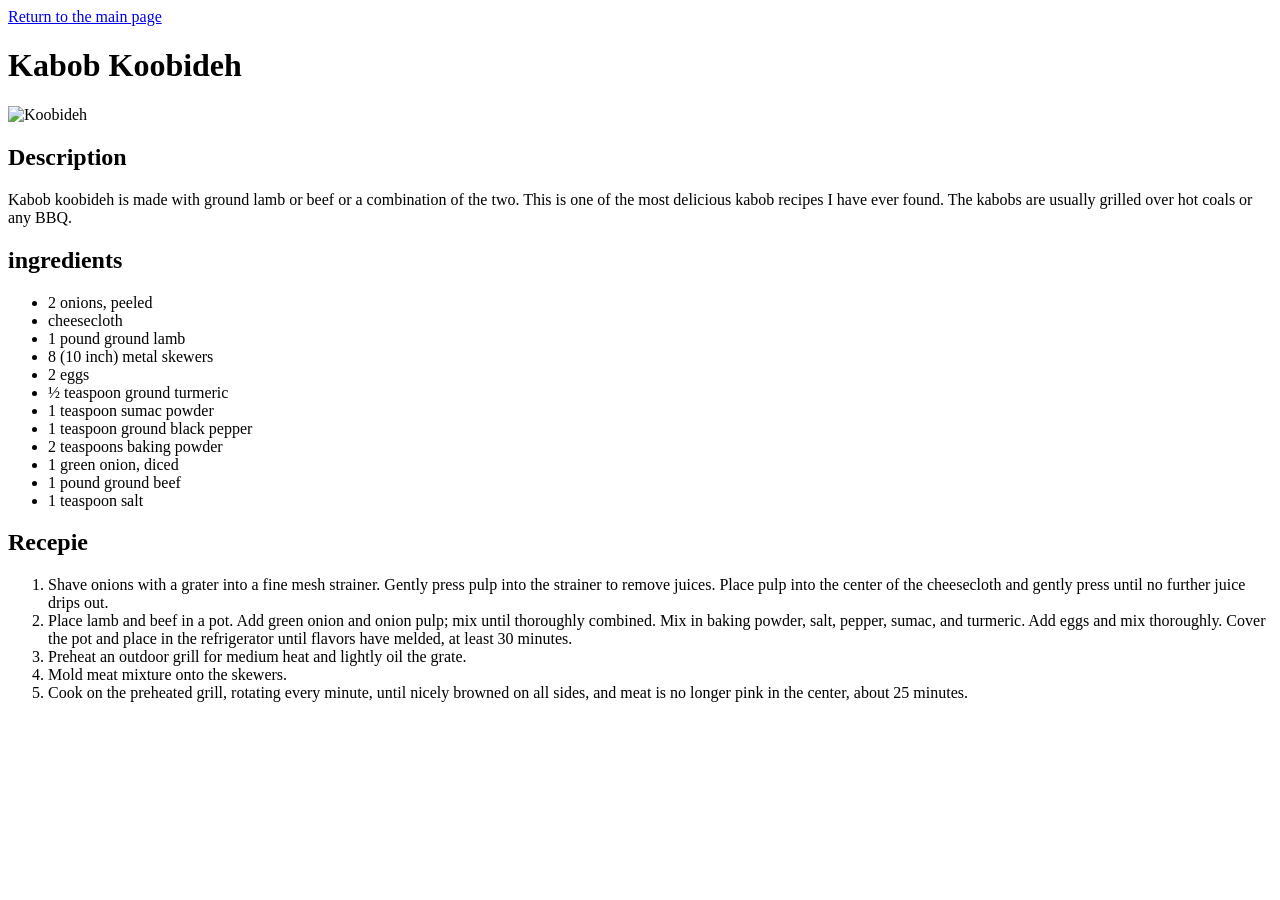
==== recepies/Koobideh.html @ b63e9768 "add index.html,GhormehSabzi.html,/Koobideh.html,lasagna.html and edit README.md" ====
<!DOCTYPE html>
<html lang="en">
<head>
    <meta charset="UTF-8">
    <meta name="viewport" content="width=device-width, initial-scale=1.0">
    <title>Kabob Koobideh Recepie</title>
</head>
<body>
    <a href="../index.html">Return to the main page</a>
    <h1>Kabob Koobideh</h1>
    <img src="https://www.allrecipes.com/thmb/6U93P2LI9P_nmDRTrVZFpw4IzDk=/750x0/filters:no_upscale():max_bytes(150000):strip_icc():format(webp)/279047kabob-koobideh-persian-ground-meat-kabobsDanToomey4x3-4768ea97cf1549d68bfdde39b416a1fa.jpg" alt="Koobideh">
    <h2>Description</h2>
    <p>Kabob koobideh is made with ground lamb or beef or a combination of the two. This is one of the most delicious kabob recipes I have ever found. The kabobs are usually grilled over hot coals or any BBQ.</p>
    <h2>ingredients</h2>
    <ul>
        <li>2 onions, peeled</li>
        <li>cheesecloth</li>
        <li>1 pound ground lamb</li>
        <li>8 (10 inch) metal skewers</li>
        <li>2 eggs</li>
        <li>½ teaspoon ground turmeric</li>
        <li>1 teaspoon sumac powder</li>
        <li>1 teaspoon ground black pepper</li>
        <li>2 teaspoons baking powder</li>
        <li>1 green onion, diced</li>
        <li>1 pound ground beef</li>
        <li>1 teaspoon salt</li>
    </ul>
    <h2>Recepie</h2>
    <ol>
        <li>Shave onions with a grater into a fine mesh strainer. Gently press pulp into the strainer to remove juices. Place pulp into the center of the cheesecloth and gently press until no further juice drips out.</li>
        <li>Place lamb and beef in a pot. Add green onion and onion pulp; mix until thoroughly combined. Mix in baking powder, salt, pepper, sumac, and turmeric. Add eggs and mix thoroughly. Cover the pot and place in the refrigerator until flavors have melded, at least 30 minutes.</li>
        <li>Preheat an outdoor grill for medium heat and lightly oil the grate.</li>
        <li>Mold meat mixture onto the skewers.</li>
        <li>Cook on the preheated grill, rotating every minute, until nicely browned on all sides, and meat is no longer pink in the center, about 25 minutes.</li>
    </ol>
</body>
</html>
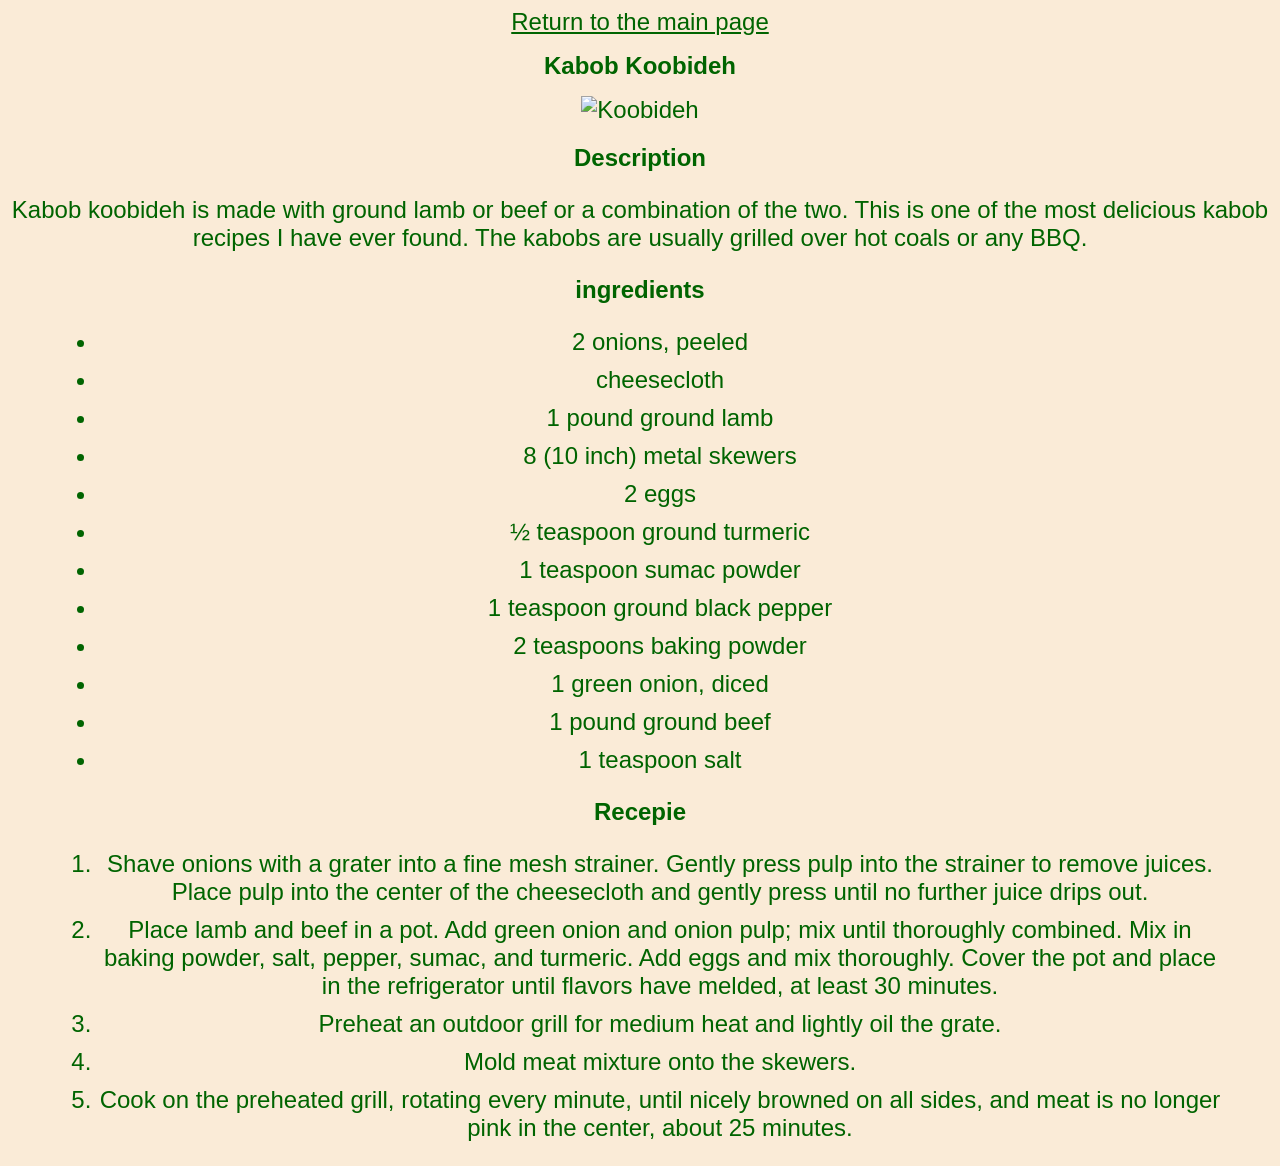
==== commit e5dcd20f: "add style.css" ====
--- a/recepies/Koobideh.html
+++ b/recepies/Koobideh.html
@@ -3,6 +3,7 @@
 <head>
     <meta charset="UTF-8">
     <meta name="viewport" content="width=device-width, initial-scale=1.0">
+    <link rel="stylesheet" href="../style.css">
     <title>Kabob Koobideh Recepie</title>
 </head>
 <body>
--- a/style.css
+++ b/style.css
@@ -0,0 +1,26 @@
+*{
+    box-sizing: border-box;
+    font-family: Verdana, Geneva, Tahoma, sans-serif;
+    text-align: center;
+    font-size: 24px;
+}
+body{
+    background-color: antiquewhite ;
+    color: darkgreen;
+}
+#Recepies-List{
+    width: 500px;
+    height: 175px;
+    border: 2.5px solid;
+    border-radius: 15px;
+    background-color: bisque ;
+    padding: 10px;
+    margin: 100px auto;
+}
+li{
+    margin: 10px 50px;
+    font-size: 24px;
+}
+a{
+    color: darkgreen;
+}
